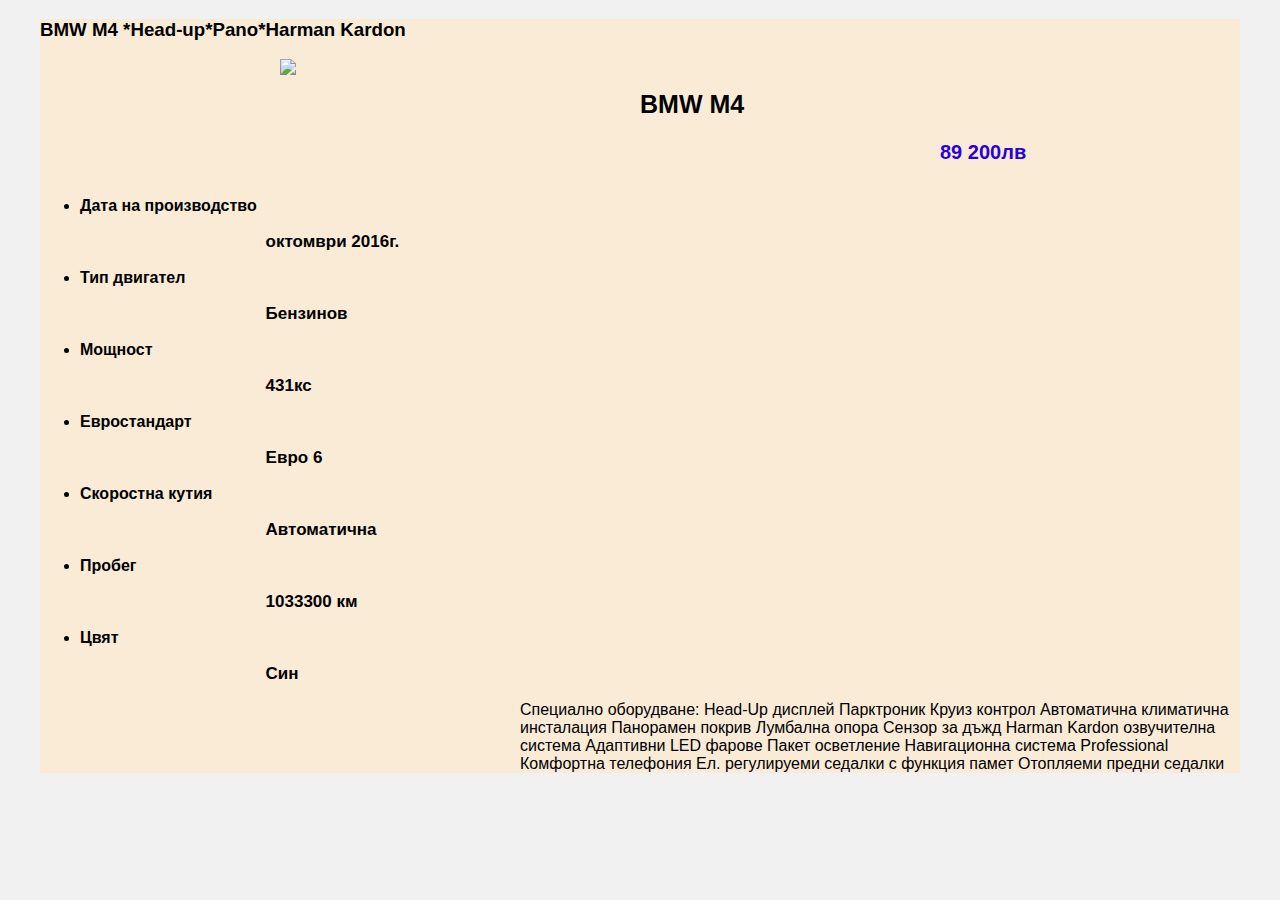
==== bmwm4.html @ 78860f00 "update" ====
<!DOCTYPE html>
<html lang="en">
  <head>
    <meta charset="UTF-8" />
    <meta name="viewport" content="width=device-width, initial-scale=1.0" />
    <link rel="stylesheet" href="bmwm4.css" />
  </head>
  <body>
    <div class="container">
      <div class="header">
        <h3 class="title">BMW M4 *Head-up*Pano*Harman Kardon</h3>
          <img class="image" src="https://mobistatic4.focus.bg/mobile/photosmob/354/1/big1/11662725891193354_9l.jpg">
          <div class="desc">
            <p id="name">BMW M4</p>
            <h4 id="price">89 200лв</h4>
              <ul class="specs">
                <li>Дата на производство</li>  <p id="year">октомври 2016г.</p>
                <li>Тип двигател</li> <p id="engine">Бензинов</p>
                <li>Мощност</li> <p id="horsepower">431кс</p>
                <li>Евростандарт</li> <p id="eco">Евро 6</p>
                <li>Скоростна кутия</li> <p id="trans">Автоматична</p>
                <li>Пробег</li> <p id="millage">1033300 км</p>
                <li>Цвят</li> <p id="color">Син</p>
              </ul>
            </div>
          </div>
          <p id="more-info"> Специално оборудване:
            Head-Up дисплей
            Парктроник
            Круиз контрол
            Автоматична климатична инсталация
            Панорамен покрив
            Лумбална опора
            Сензор за дъжд
            Harman Kardon озвучителна система
            Адаптивни LED фарове
            Пакет осветление
            Навигационна система Professional
            Комфортна телефония
            Ел. регулируеми седалки с функция памет
            Отопляеми предни седалки</p>
        </div>
      </div>
    </div>
  </body>
</html>
---- bmwm4.css ----
body {
  font-family: Arial, sans-serif;
  background-color: #f1f1f1;
  margin: 0;
  padding: 0;
}

.container {
  background-color: antiquewhite;
  max-width: 1200px;
  margin: 0 auto;
}

.image {
  width: 60%;
  height: auto;
  padding-left: 20%;
  padding-right: 20%;
  position: relative;
}

.desc #name {
  font-size: 25px;
  font-weight: bold;
  padding-left: 50%;
  transform: translatey(-50%);
}

.desc #price {
  color: #2901dd;
  font-size: 20px;
  font-weight: bold;
  padding-left: 75%;
  transform: translateY(-75%);
  margin: 0px;
}

.desc #year {
  font-weight: bold;
  display: flex;
  font-size: 17px;
  margin-left: 16%;
}

.desc #engine {
  font-weight: bold;
  display: flex;
  font-size: 17px;
  margin-left: 16%;
}

.desc #horsepower {
  font-weight: bold;
  display: flex;
  font-size: 17px;
  margin-left: 16%;
}
.desc #eco {
  font-weight: bold;
  display: flex;
  font-size: 17px;
  margin-left: 16%;
}
.desc #trans {
  font-weight: bold;
  display: flex;
  font-size: 17px;
  margin-left: 16%;
}

.desc #millage {
  font-weight: bold;
  display: flex;
  font-size: 17px;
  margin-left: 16%;
}

.desc #color {
  font-weight: bold;
  display: flex;
  font-size: 17px;
  margin-left: 16%;
}

li {
  font-weight: bold;
}

.container #more-info {
  display: flex;
  padding-left: 40%;
  padding-bottom: 50p;
}
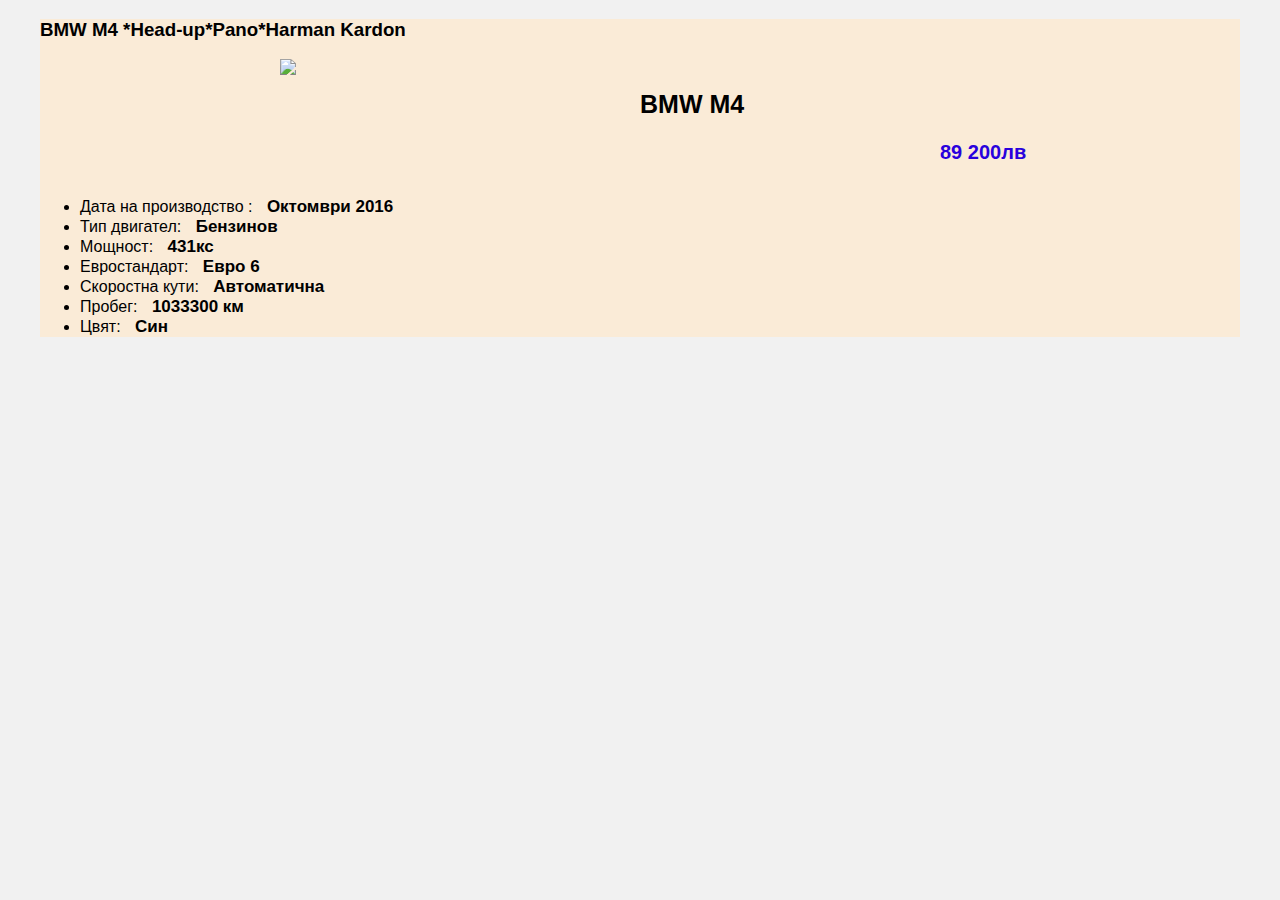
==== commit d07123a6: "update" ====
--- a/bmwm4.html
+++ b/bmwm4.html
@@ -14,31 +14,16 @@
             <p id="name">BMW M4</p>
             <h4 id="price">89 200лв</h4>
               <ul class="specs">
-                <li>Дата на производство</li>  <p id="year">октомври 2016г.</p>
-                <li>Тип двигател</li> <p id="engine">Бензинов</p>
-                <li>Мощност</li> <p id="horsepower">431кс</p>
-                <li>Евростандарт</li> <p id="eco">Евро 6</p>
-                <li>Скоростна кутия</li> <p id="trans">Автоматична</p>
-                <li>Пробег</li> <p id="millage">1033300 км</p>
-                <li>Цвят</li> <p id="color">Син</p>
+                <li>Дата на производство : <p id="year"> Октомври 2016</p></li>
+                <li>Тип двигател: <p id="engine">Бензинов</p></li> 
+                <li>Мощност: <p id="horsepower">431кс</p></li> 
+                <li>Евростандарт: <p id="eco">Евро 6</p></li> 
+                <li>Скоростна кути: <p id="trans">Автоматична</p></li>
+                <li>Пробег: <p id="millage">1033300 км</p></li>
+                <li>Цвят: <p id="color">Син</p></li>
               </ul>
             </div>
           </div>
-          <p id="more-info"> Специално оборудване:
-            Head-Up дисплей
-            Парктроник
-            Круиз контрол
-            Автоматична климатична инсталация
-            Панорамен покрив
-            Лумбална опора
-            Сензор за дъжд
-            Harman Kardon озвучителна система
-            Адаптивни LED фарове
-            Пакет осветление
-            Навигационна система Professional
-            Комфортна телефония
-            Ел. регулируеми седалки с функция памет
-            Отопляеми предни седалки</p>
         </div>
       </div>
     </div>
--- a/bmwm4.css
+++ b/bmwm4.css
@@ -37,57 +37,56 @@
 
 .desc #year {
   font-weight: bold;
-  display: flex;
+  display: inline;
   font-size: 17px;
-  margin-left: 16%;
+  margin-left: 10px;
 }
 
 .desc #engine {
   font-weight: bold;
-  display: flex;
+  display: inline;
   font-size: 17px;
-  margin-left: 16%;
+  margin-left: 10px;
 }
 
 .desc #horsepower {
   font-weight: bold;
-  display: flex;
+  display: inline;
   font-size: 17px;
-  margin-left: 16%;
+  margin-left: 10px;
 }
 .desc #eco {
   font-weight: bold;
-  display: flex;
+  display: inline;
   font-size: 17px;
-  margin-left: 16%;
+  margin-left: 10px;
 }
 .desc #trans {
   font-weight: bold;
-  display: flex;
+  display: inline;
   font-size: 17px;
-  margin-left: 16%;
+  margin-left: 10px;
 }
 
 .desc #millage {
   font-weight: bold;
-  display: flex;
+  display: inline;
   font-size: 17px;
-  margin-left: 16%;
+  margin-left: 10px;
 }
 
 .desc #color {
   font-weight: bold;
-  display: flex;
+  display: inline;
   font-size: 17px;
-  margin-left: 16%;
+  margin-left: 10px;
 }
 
 li {
-  font-weight: bold;
 }
 
 .container #more-info {
   display: flex;
   padding-left: 40%;
-  padding-bottom: 50p;
+  padding-right: 40%;
 }
